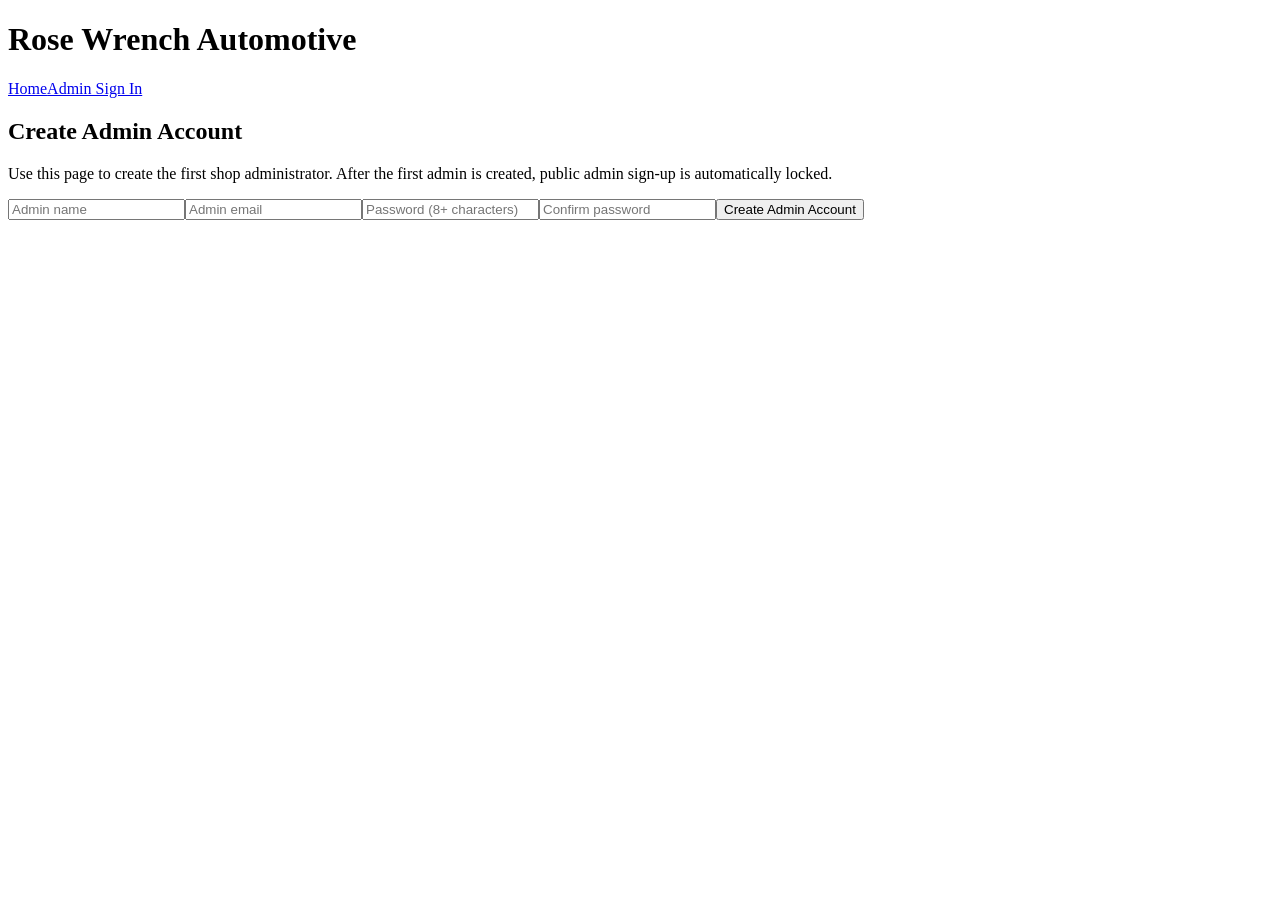
==== admin-signup.html @ 7c6929e0 "Add files via upload" ====
<!doctype html><html><head><meta charset="utf-8"><meta name="viewport" content="width=device-width,initial-scale=1"><title>Admin Sign Up — Rose Wrench</title><link rel="stylesheet" href="css/style.css"></head><body><header><h1>Rose Wrench Automotive</h1><nav><a href="index.html">Home</a><a href="admin.html">Admin Sign In</a></nav></header><main><section class="card narrow"><h2>Create Admin Account</h2><p>Use this page to create the first shop administrator. After the first admin is created, public admin sign-up is automatically locked.</p><form id="signupForm"><input id="name" placeholder="Admin name" required><input id="email" type="email" placeholder="Admin email" required><input id="password" type="password" placeholder="Password (8+ characters)" minlength="8" required><input id="confirm" type="password" placeholder="Confirm password" minlength="8" required><button>Create Admin Account</button></form><p id="msg"></p></section></main><script type="module" src="js/admin-signup.js"></script></body></html>
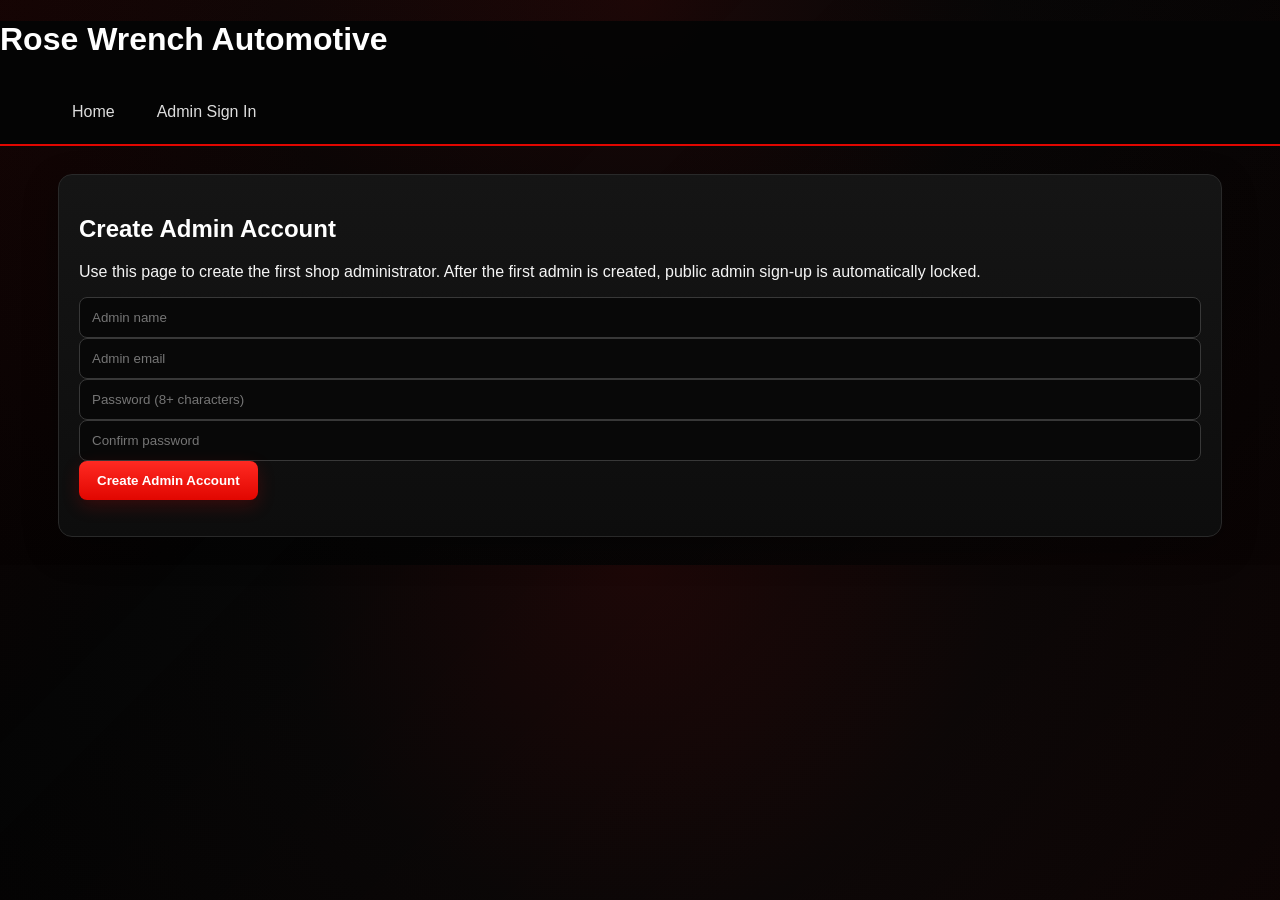
==== commit 60adb38f: "Add files via upload" ====
--- a/admin-signup.html
+++ b/admin-signup.html
@@ -1 +1,24 @@
-<!doctype html><html><head><meta charset="utf-8"><meta name="viewport" content="width=device-width,initial-scale=1"><title>Admin Sign Up — Rose Wrench</title><link rel="stylesheet" href="css/style.css"></head><body><header><h1>Rose Wrench Automotive</h1><nav><a href="index.html">Home</a><a href="admin.html">Admin Sign In</a></nav></header><main><section class="card narrow"><h2>Create Admin Account</h2><p>Use this page to create the first shop administrator. After the first admin is created, public admin sign-up is automatically locked.</p><form id="signupForm"><input id="name" placeholder="Admin name" required><input id="email" type="email" placeholder="Admin email" required><input id="password" type="password" placeholder="Password (8+ characters)" minlength="8" required><input id="confirm" type="password" placeholder="Confirm password" minlength="8" required><button>Create Admin Account</button></form><p id="msg"></p></section></main><script type="module" src="js/admin-signup.js"></script></body></html>
+<!doctype html><html><head><meta charset="utf-8"><meta name="viewport" content="width=device-width,initial-scale=1"><title>Admin Sign Up — Rose Wrench</title><link rel="stylesheet" href="css/style.css"><style>
+:root{--red:#e10600;--red2:#ff2a22;--black:#070707;--panel:#111;--panel2:#181818;--text:#f5f5f5;--muted:#aaa;--line:#2b2b2b}
+*{box-sizing:border-box}body{margin:0;background:radial-gradient(circle at top,#1b0808 0,#070707 42%,#030303 100%);color:var(--text);font-family:Arial,Helvetica,sans-serif}
+body:before{content:"";position:fixed;inset:0;pointer-events:none;background:linear-gradient(135deg,rgba(225,6,0,.08),transparent 35%,rgba(255,42,34,.04));z-index:-1}
+header,.topbar{background:rgba(5,5,5,.96);border-bottom:2px solid var(--red);position:sticky;top:0;z-index:20}
+nav{max-width:1200px;margin:auto;padding:14px 20px;display:flex;align-items:center;gap:18px;flex-wrap:wrap}
+.logo{font-size:24px;font-weight:900;letter-spacing:1px;color:#fff}.logo span{color:var(--red)}
+nav a{color:#ddd;text-decoration:none;padding:9px 12px;border-radius:8px}nav a:hover{background:#210505;color:#fff}
+main,.container{max-width:1200px;margin:auto;padding:28px 18px}
+.hero{padding:65px 24px;text-align:center;border-bottom:1px solid var(--line)}
+.hero h1{font-size:clamp(38px,7vw,76px);margin:8px 0;font-weight:950}.hero h1 span{color:var(--red)}
+.hero p{color:#bbb;font-size:18px;max-width:700px;margin:14px auto 25px}
+.btn,button{background:linear-gradient(180deg,var(--red2),var(--red));border:0;color:#fff;font-weight:800;padding:12px 18px;border-radius:8px;cursor:pointer;box-shadow:0 6px 18px rgba(225,6,0,.2)}
+.btn:hover,button:hover{filter:brightness(1.12);transform:translateY(-1px)}
+.card,.panel,.section{background:linear-gradient(180deg,#151515,#0d0d0d);border:1px solid #292929;border-radius:14px;padding:20px;box-shadow:0 12px 35px rgba(0,0,0,.28)}
+.grid{display:grid;grid-template-columns:repeat(auto-fit,minmax(250px,1fr));gap:18px}
+h1,h2,h3{color:#fff}label{display:block;color:#ddd;font-weight:700;margin:10px 0 6px}
+input,select,textarea{width:100%;padding:12px;border-radius:8px;border:1px solid #383838;background:#080808;color:#fff;outline:none}
+input:focus,select:focus,textarea:focus{border-color:var(--red)}
+table{width:100%;border-collapse:collapse;background:#0b0b0b}th,td{padding:10px;border-bottom:1px solid #292929;text-align:left}th{color:#ff514b}
+.notice{padding:12px;border-left:4px solid var(--red);background:#190606;color:#ddd;border-radius:6px}
+img{max-width:100%;border-radius:12px}.danger{background:#7d0000}.muted{color:var(--muted)}
+@media(max-width:650px){nav{justify-content:center}.hero{padding:42px 15px}main,.container{padding:18px 12px}.grid{grid-template-columns:1fr}}
+</style></head><body><header><h1>Rose Wrench Automotive</h1><nav><a href="index.html">Home</a><a href="admin.html">Admin Sign In</a></nav></header><main><section class="card narrow"><h2>Create Admin Account</h2><p>Use this page to create the first shop administrator. After the first admin is created, public admin sign-up is automatically locked.</p><form id="signupForm"><input id="name" placeholder="Admin name" required><input id="email" type="email" placeholder="Admin email" required><input id="password" type="password" placeholder="Password (8+ characters)" minlength="8" required><input id="confirm" type="password" placeholder="Confirm password" minlength="8" required><button>Create Admin Account</button></form><p id="msg"></p></section></main><script type="module" src="js/admin-signup.js"></script></body></html>
